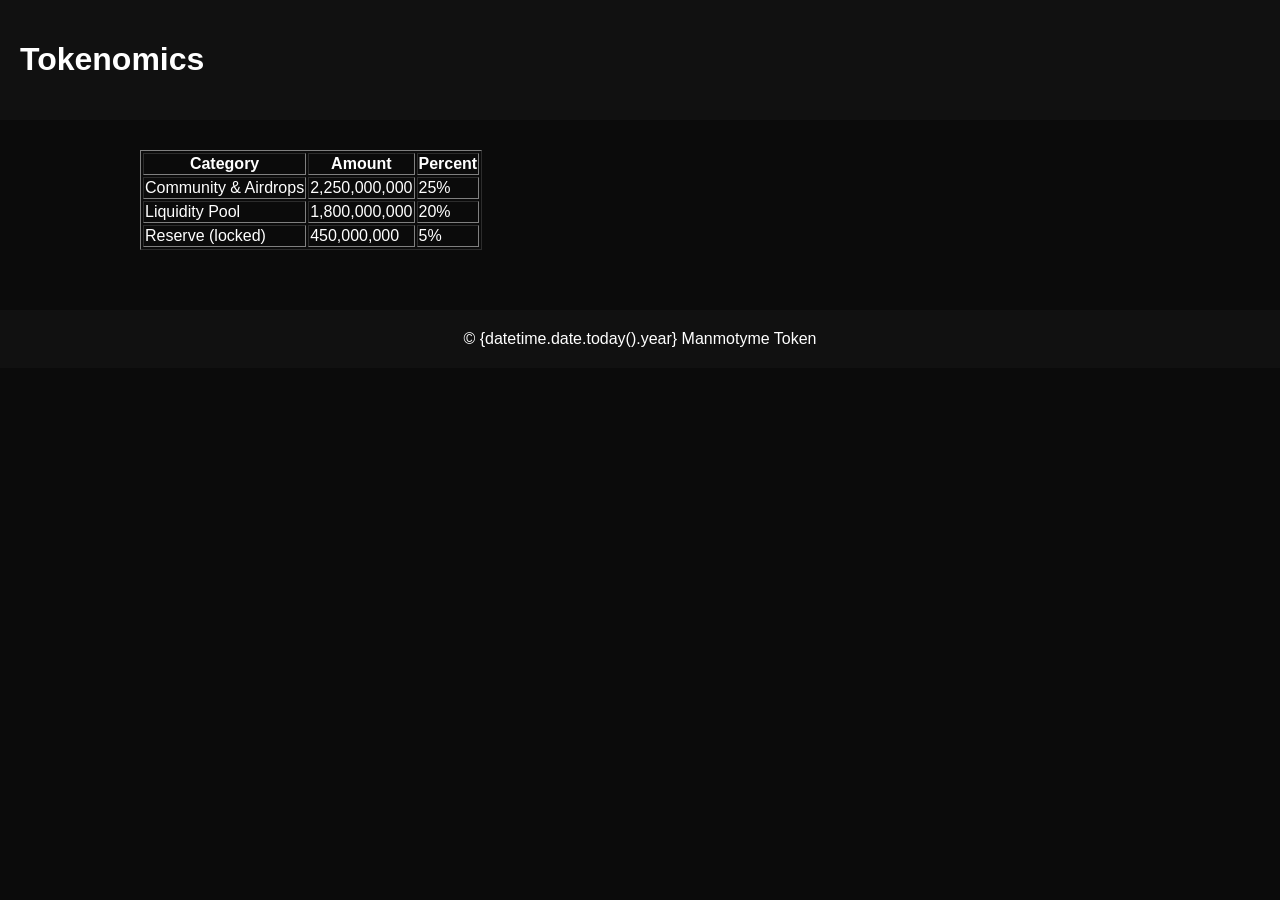
==== tokenomics.html @ 29419146 "Add files via upload upload file" ====
<!doctype html><html lang='en'><head><meta charset='utf-8'><meta name='viewport' content='width=device-width,initial-scale=1'><title>Tokenomics</title><link rel='stylesheet' href='styles.css'></head><body><header><h1>Tokenomics</h1></header><main><table border='1'><tr><th>Category</th><th>Amount</th><th>Percent</th></tr><tr><td>Community & Airdrops</td><td>2,250,000,000</td><td>25%</td></tr><tr><td>Liquidity Pool</td><td>1,800,000,000</td><td>20%</td></tr><tr><td>Reserve (locked)</td><td>450,000,000</td><td>5%</td></tr></table></main><footer>© {datetime.date.today().year} Manmotyme Token</footer></body></html>
---- styles.css ----
body{font-family:Arial,sans-serif;background:#0b0b0b;color:#fff;margin:0;padding:0}header{padding:20px;background:#111}main{padding:30px;max-width:1000px;margin:auto}a{color:#4caf50}footer{padding:20px;text-align:center;background:#111;margin-top:30px}
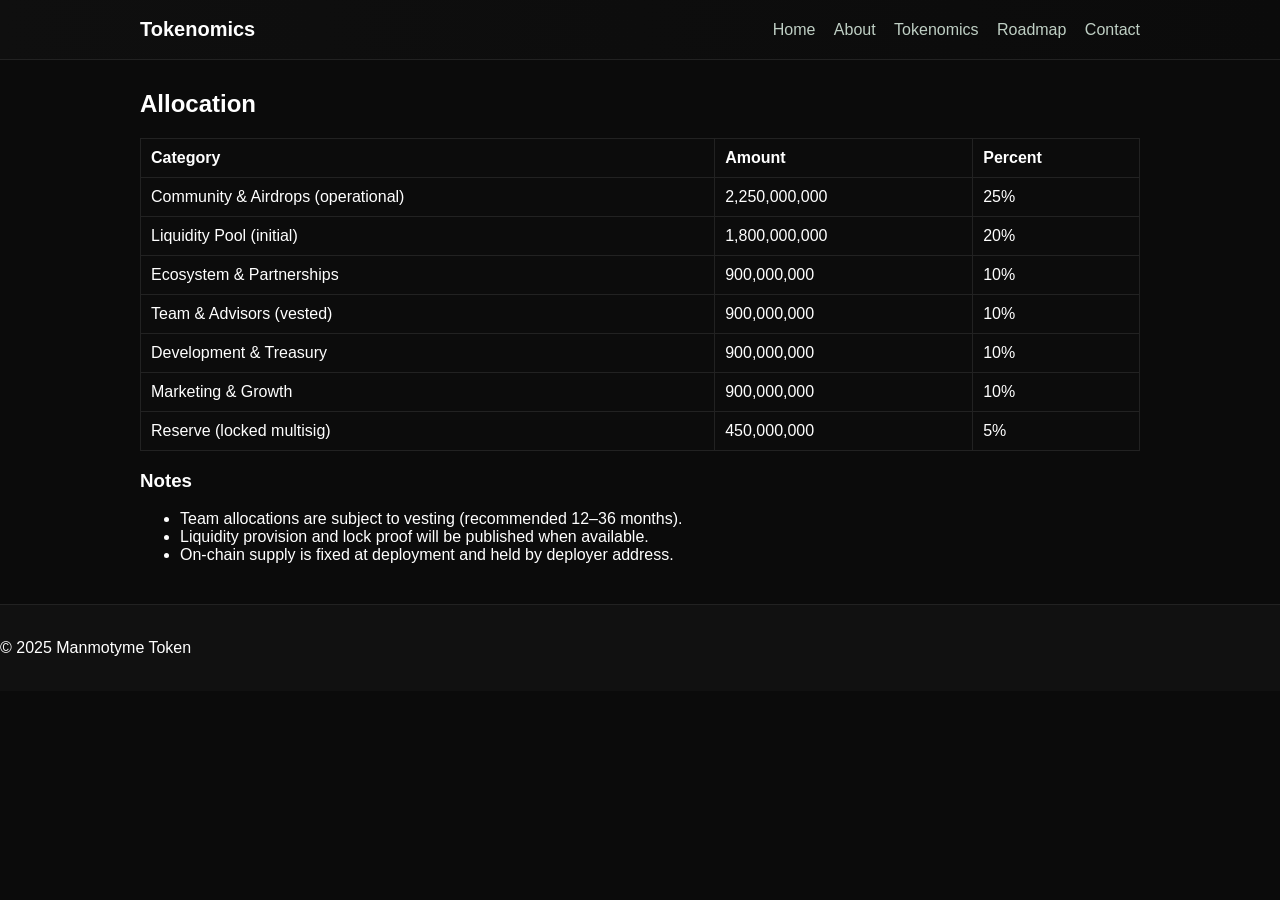
==== commit a9252c50: "Add files via upload upload file" ====
--- a/tokenomics.html
+++ b/tokenomics.html
@@ -1 +1 @@
-<!doctype html><html lang='en'><head><meta charset='utf-8'><meta name='viewport' content='width=device-width,initial-scale=1'><title>Tokenomics</title><link rel='stylesheet' href='styles.css'></head><body><header><h1>Tokenomics</h1></header><main><table border='1'><tr><th>Category</th><th>Amount</th><th>Percent</th></tr><tr><td>Community & Airdrops</td><td>2,250,000,000</td><td>25%</td></tr><tr><td>Liquidity Pool</td><td>1,800,000,000</td><td>20%</td></tr><tr><td>Reserve (locked)</td><td>450,000,000</td><td>5%</td></tr></table></main><footer>© {datetime.date.today().year} Manmotyme Token</footer></body></html>+<!doctype html><html lang="en"><head><meta charset="utf-8"><meta name="viewport" content="width=device-width,initial-scale=1"><title>Tokenomics - MAN</title><link rel="stylesheet" href="styles.css"></head><body><header class="site-header"><div class="wrap"><h1>Tokenomics</h1><nav><a href="index.html">Home</a> <a href="about.html">About</a> <a href="tokenomics.html">Tokenomics</a> <a href="roadmap.html">Roadmap</a> <a href="contact.html">Contact</a></nav></div></header><main class="wrap"><article><h2>Allocation</h2><table class="alloc"><tr><th>Category</th><th>Amount</th><th>Percent</th></tr><tr><td>Community & Airdrops (operational)</td><td>2,250,000,000</td><td>25%</td></tr><tr><td>Liquidity Pool (initial)</td><td>1,800,000,000</td><td>20%</td></tr><tr><td>Ecosystem & Partnerships</td><td>900,000,000</td><td>10%</td></tr><tr><td>Team & Advisors (vested)</td><td>900,000,000</td><td>10%</td></tr><tr><td>Development & Treasury</td><td>900,000,000</td><td>10%</td></tr><tr><td>Marketing & Growth</td><td>900,000,000</td><td>10%</td></tr><tr><td>Reserve (locked multisig)</td><td>450,000,000</td><td>5%</td></tr></table><h3>Notes</h3><ul><li>Team allocations are subject to vesting (recommended 12–36 months).</li><li>Liquidity provision and lock proof will be published when available.</li><li>On-chain supply is fixed at deployment and held by deployer address.</li></ul></article></main><footer class="site-footer"><div class="wrap"><p>© 2025 Manmotyme Token</p></div></footer></body></html>
--- a/styles.css
+++ b/styles.css
@@ -1 +1 @@
-body{font-family:Arial,sans-serif;background:#0b0b0b;color:#fff;margin:0;padding:0}header{padding:20px;background:#111}main{padding:30px;max-width:1000px;margin:auto}a{color:#4caf50}footer{padding:20px;text-align:center;background:#111;margin-top:30px}+body{font-family:Inter, Arial, sans-serif;margin:0;background:#0b0b0b;color:#fff}a{color:#4caf50}header.site-header{background:linear-gradient(90deg,#0f0f0f,#0b0b0b);padding:18px 0;border-bottom:1px solid #222}header.site-header .wrap{max-width:1000px;margin:auto;display:flex;align-items:center;justify-content:space-between}header.site-header h1{margin:0;font-size:20px}header.site-header nav a{margin-left:14px;text-decoration:none;color:#bfcfc4}main.wrap{max-width:1000px;margin:30px auto;padding:0 20px}section.hero{padding:30px;background:#111;border-radius:8px;text-align:center}section.hero h2{margin:0 0 12px 0;font-size:24px}section.hero .lead{color:#cfd8d3}div.cta{margin-top:16px}a.btn{display:inline-block;padding:10px 16px;border-radius:6px;background:#4caf50;color:#061006;text-decoration:none;margin-right:8px;font-weight:700}a.btn.alt{background:transparent;border:1px solid #4caf50;color:#4caf50}section.quick-info ul{list-style:none;padding:0}section.quick-info li{padding:8px 0;border-bottom:1px solid #121212}section.features .grid{display:grid;grid-template-columns:repeat(auto-fit,minmax(220px,1fr));gap:14px;margin-top:12px}section.features .card{background:#111;padding:16px;border-radius:8px}section.socials .links{list-style:none;padding:0;display:flex;flex-wrap:wrap}section.socials .links li{margin-right:12px}footer.site-footer{background:#111;padding:18px 0;border-top:1px solid #222;margin-top:40px}table.alloc{width:100%;border-collapse:collapse}table.alloc th,table.alloc td{border:1px solid #222;padding:10px;text-align:left;background:#0c0c0c}
